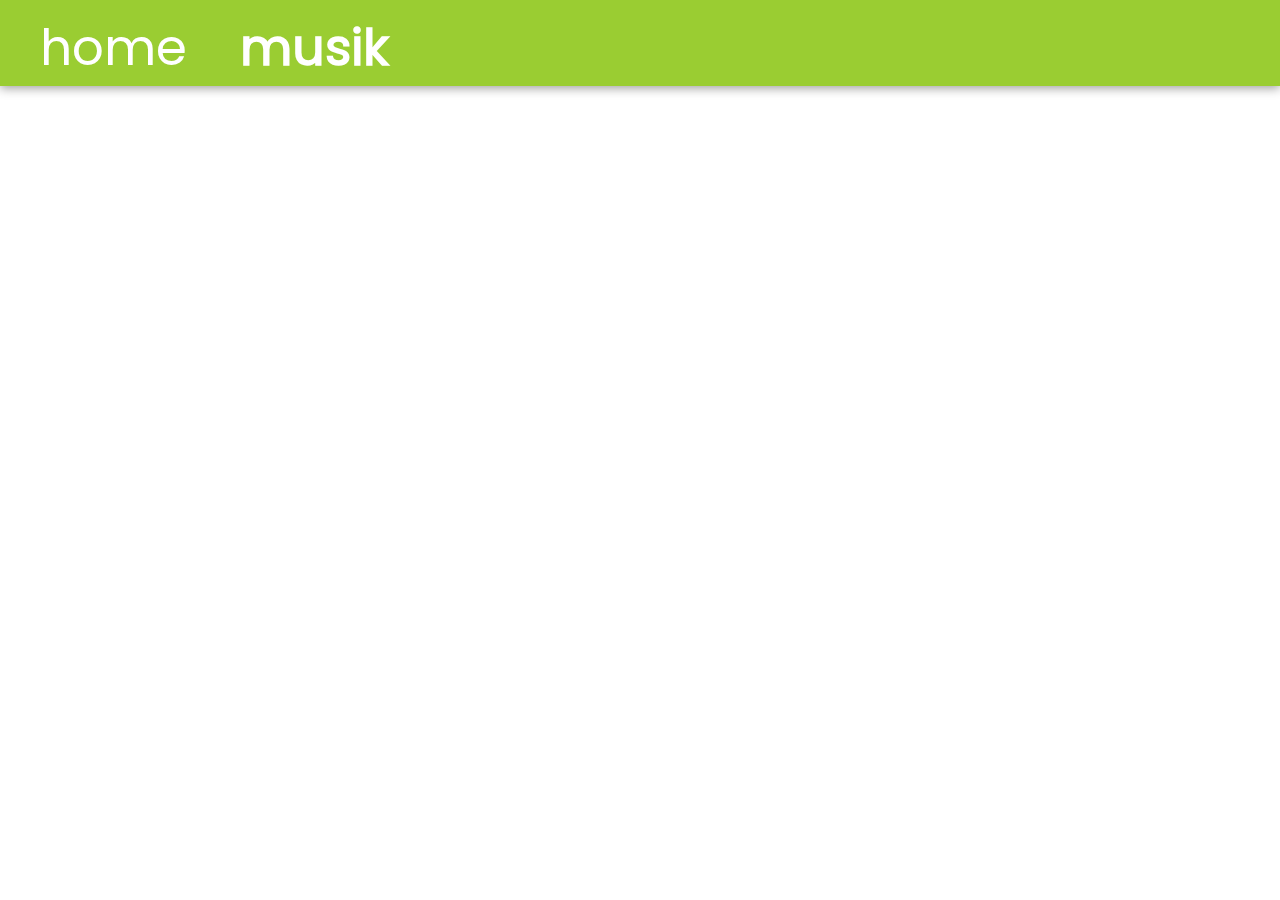
==== musik/index.html @ f4d4b543 "page setup" ====
<!DOCTYPE html>
<html lang="en">
    <head>
        <link rel="stylesheet" href="../assets/css/style.css">
        <title>
            test
        </title>
    </head>
    <body>
        <div class="menu-bar">
            <a class="menu-element" href="../">home</a>
            <a class="menu-element"style="font-weight: bold;" href="#">musik</a>
        </div>
    </body>
</html>
---- assets/css/style.css ----
@font-face {
    font-family: 'poppins';
    src: url('../fonts/Poppins-Regular.ttf');
}

body {
    font-family: 'poppins';
    margin: 0;
}

h1 {
    margin: 0;
}

p {
    margin: 0;
}

a {
    border: 0px;
    border-width: 0px;
    cursor: pointer;
    text-decoration: none;
    color: rgb(255, 255, 255);
}

a:hover {
    text-decoration: underline;
} 

.menu-bar {
    width: 100vw;
    background-color: yellowgreen;
    position: fixed;
    box-shadow: 0px 2px 10px rgb(155, 155, 154);
    font-size: 50px;
    padding-top: 10px;
}

.menu-element {
    margin-left: 40px;
}
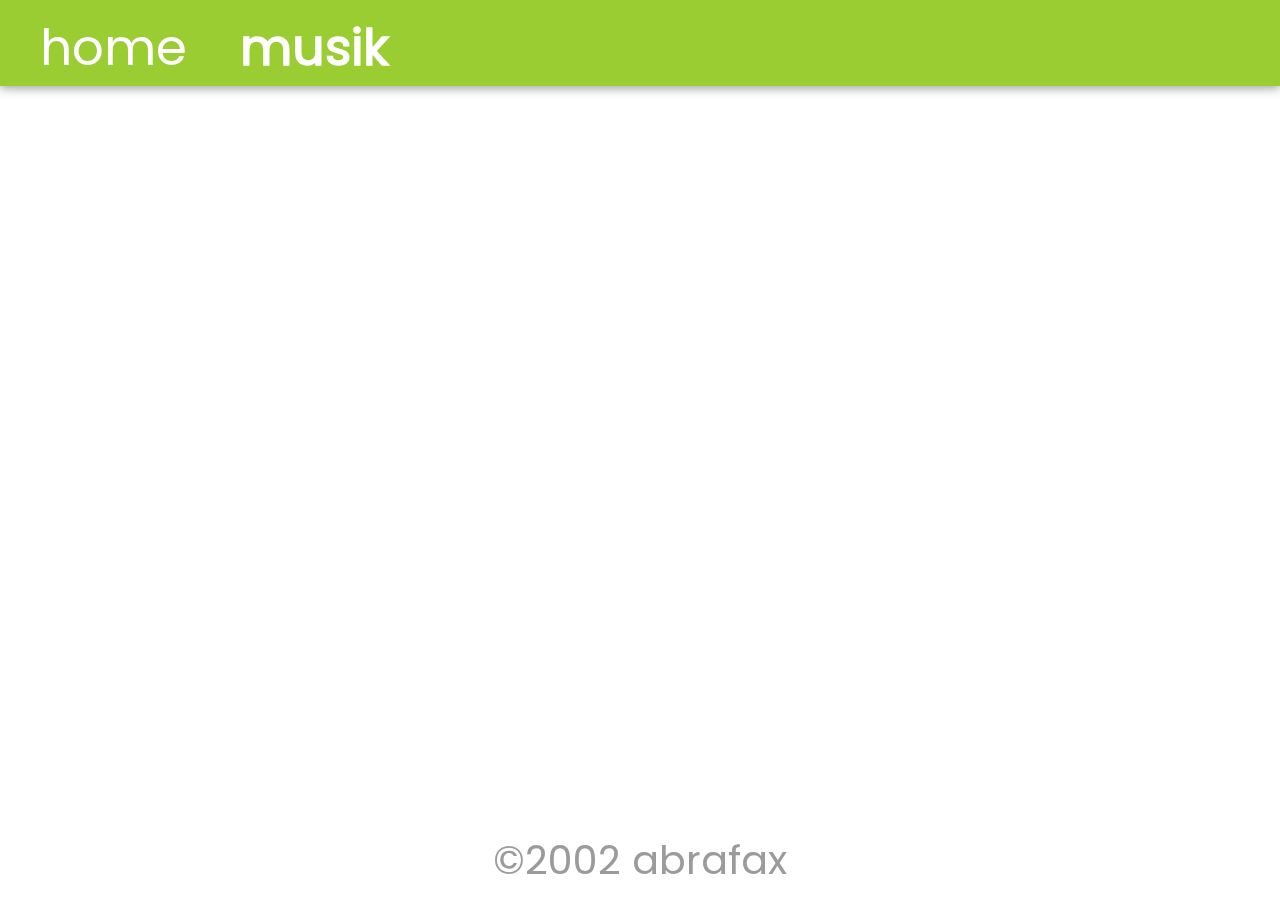
==== commit e9e75aee: "copyright" ====
--- a/musik/index.html
+++ b/musik/index.html
@@ -7,9 +7,15 @@
         </title>
     </head>
     <body>
-        <div class="menu-bar">
-            <a class="menu-element" href="../">home</a>
-            <a class="menu-element"style="font-weight: bold;" href="#">musik</a>
+        <div>
+            <div class="menu-bar">
+                <a class="menu-element" href="../">home</a>
+                <a class="menu-element" style="font-weight: bold;"
+                    href="#">musik</a>
+            </div>
+            <p class="copyright">&#169;2002 abrafax</p>
+            </div>
         </div>
+
     </body>
 </html>
--- a/assets/css/style.css
+++ b/assets/css/style.css
@@ -32,11 +32,22 @@
     width: 100vw;
     background-color: yellowgreen;
     position: fixed;
-    box-shadow: 0px 2px 10px rgb(155, 155, 154);
+    box-shadow: 0px 2px 10px rgb(155, 155, 155);
     font-size: 50px;
     padding-top: 10px;
 }
 
 .menu-element {
     margin-left: 40px;
+}
+
+.copyright {
+    margin-bottom: 10px;
+    text-align: center;
+    width: 100vw;
+    position: fixed;
+    font-size: 40px;
+    color: rgb(155, 155, 155);
+    bottom: 0px;
+    margin-bottom: 10px;
 }